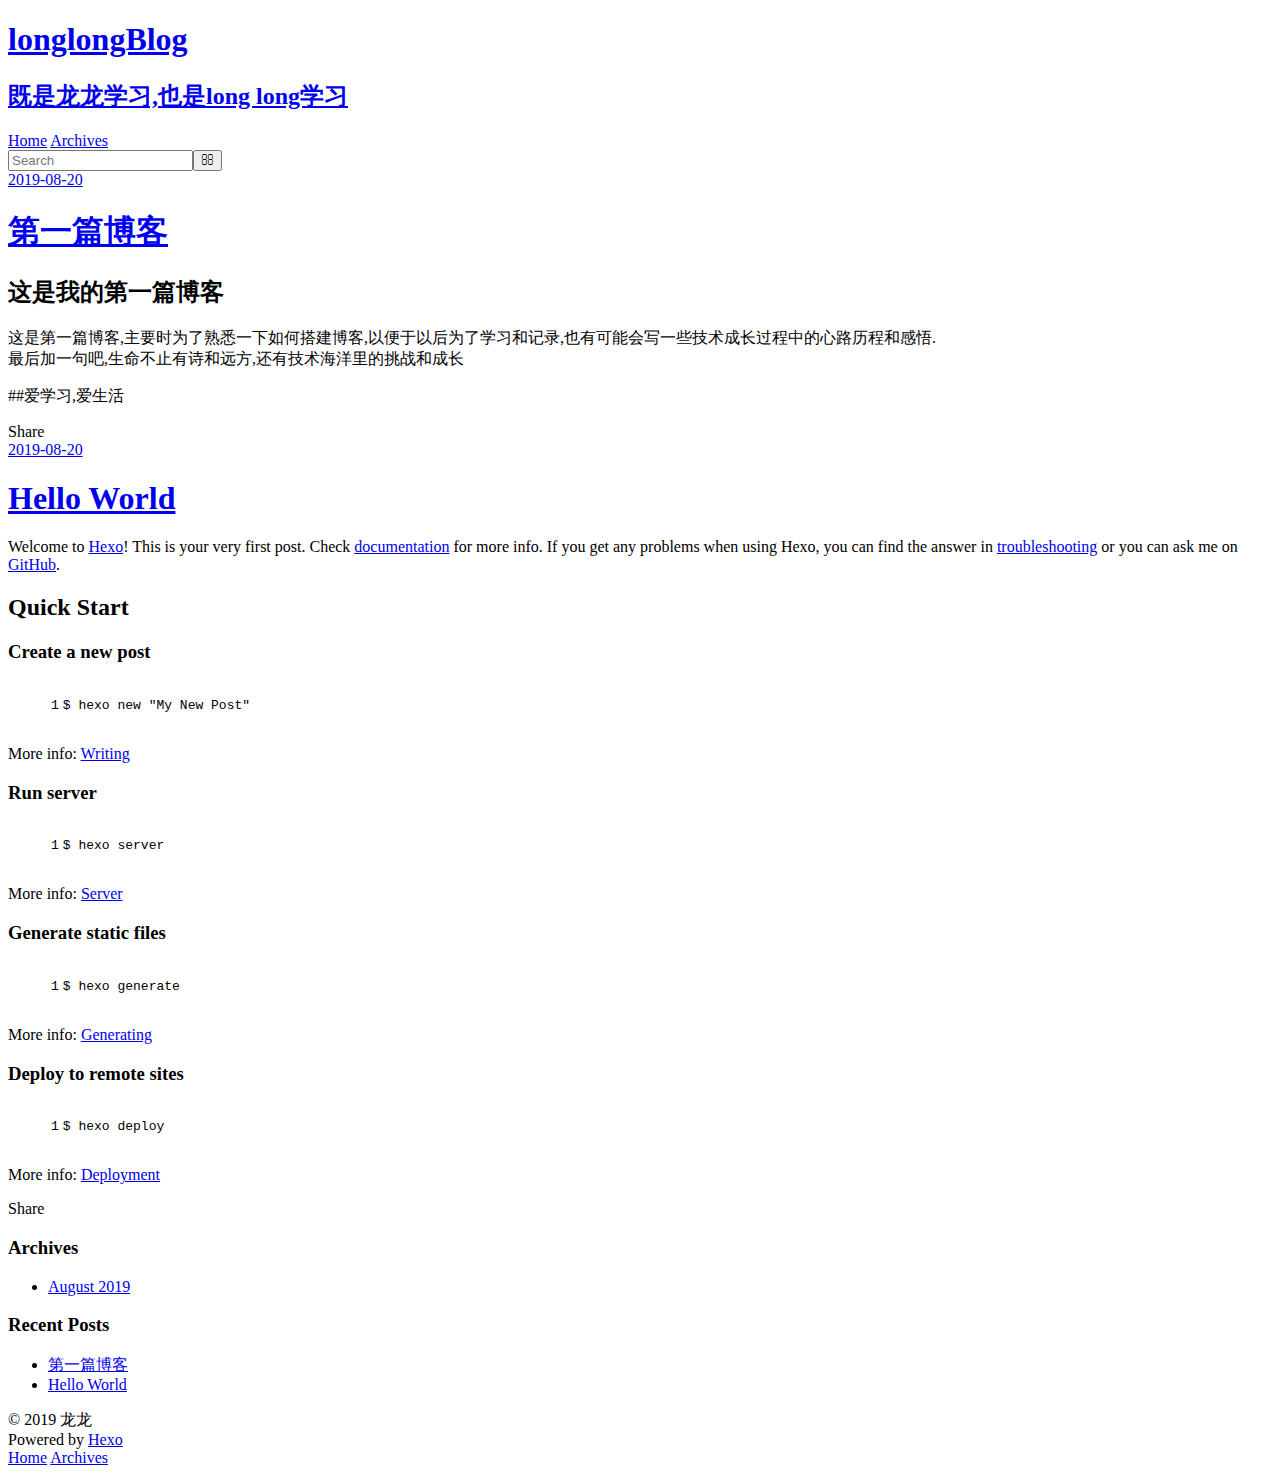
==== index.html @ 83f91f5d "Site updated: 2019-08-20 15:10:30" ====
<!DOCTYPE html>
<html>
<head><meta name="generator" content="Hexo 3.9.0">
  <meta charset="utf-8">
  

  
  <title>longlongBlog</title>
  <meta name="viewport" content="width=device-width, initial-scale=1, maximum-scale=1">
  <meta name="description" content="书山有路勤为径,学海无涯苦作舟">
<meta name="keywords" content="技术博客,Java,spring,web,算法">
<meta property="og:type" content="website">
<meta property="og:title" content="longlongBlog">
<meta property="og:url" content="https://longlong.github.io/index.html">
<meta property="og:site_name" content="longlongBlog">
<meta property="og:description" content="书山有路勤为径,学海无涯苦作舟">
<meta property="og:locale" content="default">
<meta name="twitter:card" content="summary">
<meta name="twitter:title" content="longlongBlog">
<meta name="twitter:description" content="书山有路勤为径,学海无涯苦作舟">
  
    <link rel="alternate" href="/atom.xml" title="longlongBlog" type="application/atom+xml">
  
  
    <link rel="icon" href="/favicon.png">
  
  
    <link href="//fonts.googleapis.com/css?family=Source+Code+Pro" rel="stylesheet" type="text/css">
  
  <link rel="stylesheet" href="/css/style.css">
</head>
</html>
<body>
  <div id="container">
    <div id="wrap">
      <header id="header">
  <div id="banner"></div>
  <div id="header-outer" class="outer">
    <div id="header-title" class="inner">
      <h1 id="logo-wrap">
        <a href="/" id="logo">longlongBlog</a>
      </h1>
      
        <h2 id="subtitle-wrap">
          <a href="/" id="subtitle">既是龙龙学习,也是long long学习</a>
        </h2>
      
    </div>
    <div id="header-inner" class="inner">
      <nav id="main-nav">
        <a id="main-nav-toggle" class="nav-icon"></a>
        
          <a class="main-nav-link" href="/">Home</a>
        
          <a class="main-nav-link" href="/archives">Archives</a>
        
      </nav>
      <nav id="sub-nav">
        
          <a id="nav-rss-link" class="nav-icon" href="/atom.xml" title="RSS Feed"></a>
        
        <a id="nav-search-btn" class="nav-icon" title="Search"></a>
      </nav>
      <div id="search-form-wrap">
        <form action="//google.com/search" method="get" accept-charset="UTF-8" class="search-form"><input type="search" name="q" class="search-form-input" placeholder="Search"><button type="submit" class="search-form-submit">&#xF002;</button><input type="hidden" name="sitesearch" value="https://longlong.github.io"></form>
      </div>
    </div>
  </div>
</header>
      <div class="outer">
        <section id="main">
  
    <article id="post-第一篇博客" class="article article-type-post" itemscope itemprop="blogPost">
  <div class="article-meta">
    <a href="/2019/08/20/第一篇博客/" class="article-date">
  <time datetime="2019-08-20T06:02:31.000Z" itemprop="datePublished">2019-08-20</time>
</a>
    
  </div>
  <div class="article-inner">
    
    
      <header class="article-header">
        
  
    <h1 itemprop="name">
      <a class="article-title" href="/2019/08/20/第一篇博客/">第一篇博客</a>
    </h1>
  

      </header>
    
    <div class="article-entry" itemprop="articleBody">
      
        <h2 id="这是我的第一篇博客"><a href="#这是我的第一篇博客" class="headerlink" title="这是我的第一篇博客"></a>这是我的第一篇博客</h2><p>这是第一篇博客,主要时为了熟悉一下如何搭建博客,以便于以后为了学习和记录,也有可能会写一些技术成长过程中的心路历程和感悟.<br>最后加一句吧,生命不止有诗和远方,还有技术海洋里的挑战和成长</p>
<p>##爱学习,爱生活</p>

      
    </div>
    <footer class="article-footer">
      <a data-url="https://longlong.github.io/2019/08/20/第一篇博客/" data-id="cjzjhnzkx0001x0t7f830kv36" class="article-share-link">Share</a>
      
      
    </footer>
  </div>
  
</article>


  
    <article id="post-hello-world" class="article article-type-post" itemscope itemprop="blogPost">
  <div class="article-meta">
    <a href="/2019/08/20/hello-world/" class="article-date">
  <time datetime="2019-08-20T05:34:58.680Z" itemprop="datePublished">2019-08-20</time>
</a>
    
  </div>
  <div class="article-inner">
    
    
      <header class="article-header">
        
  
    <h1 itemprop="name">
      <a class="article-title" href="/2019/08/20/hello-world/">Hello World</a>
    </h1>
  

      </header>
    
    <div class="article-entry" itemprop="articleBody">
      
        <p>Welcome to <a href="https://hexo.io/" target="_blank" rel="noopener">Hexo</a>! This is your very first post. Check <a href="https://hexo.io/docs/" target="_blank" rel="noopener">documentation</a> for more info. If you get any problems when using Hexo, you can find the answer in <a href="https://hexo.io/docs/troubleshooting.html" target="_blank" rel="noopener">troubleshooting</a> or you can ask me on <a href="https://github.com/hexojs/hexo/issues" target="_blank" rel="noopener">GitHub</a>.</p>
<h2 id="Quick-Start"><a href="#Quick-Start" class="headerlink" title="Quick Start"></a>Quick Start</h2><h3 id="Create-a-new-post"><a href="#Create-a-new-post" class="headerlink" title="Create a new post"></a>Create a new post</h3><figure class="highlight bash"><table><tr><td class="gutter"><pre><span class="line">1</span><br></pre></td><td class="code"><pre><span class="line">$ hexo new <span class="string">"My New Post"</span></span><br></pre></td></tr></table></figure>

<p>More info: <a href="https://hexo.io/docs/writing.html" target="_blank" rel="noopener">Writing</a></p>
<h3 id="Run-server"><a href="#Run-server" class="headerlink" title="Run server"></a>Run server</h3><figure class="highlight bash"><table><tr><td class="gutter"><pre><span class="line">1</span><br></pre></td><td class="code"><pre><span class="line">$ hexo server</span><br></pre></td></tr></table></figure>

<p>More info: <a href="https://hexo.io/docs/server.html" target="_blank" rel="noopener">Server</a></p>
<h3 id="Generate-static-files"><a href="#Generate-static-files" class="headerlink" title="Generate static files"></a>Generate static files</h3><figure class="highlight bash"><table><tr><td class="gutter"><pre><span class="line">1</span><br></pre></td><td class="code"><pre><span class="line">$ hexo generate</span><br></pre></td></tr></table></figure>

<p>More info: <a href="https://hexo.io/docs/generating.html" target="_blank" rel="noopener">Generating</a></p>
<h3 id="Deploy-to-remote-sites"><a href="#Deploy-to-remote-sites" class="headerlink" title="Deploy to remote sites"></a>Deploy to remote sites</h3><figure class="highlight bash"><table><tr><td class="gutter"><pre><span class="line">1</span><br></pre></td><td class="code"><pre><span class="line">$ hexo deploy</span><br></pre></td></tr></table></figure>

<p>More info: <a href="https://hexo.io/docs/deployment.html" target="_blank" rel="noopener">Deployment</a></p>

      
    </div>
    <footer class="article-footer">
      <a data-url="https://longlong.github.io/2019/08/20/hello-world/" data-id="cjzjhnzkp0000x0t7nm37mevu" class="article-share-link">Share</a>
      
      
    </footer>
  </div>
  
</article>


  


</section>
        
          <aside id="sidebar">
  
    

  
    

  
    
  
    
  <div class="widget-wrap">
    <h3 class="widget-title">Archives</h3>
    <div class="widget">
      <ul class="archive-list"><li class="archive-list-item"><a class="archive-list-link" href="/archives/2019/08/">August 2019</a></li></ul>
    </div>
  </div>


  
    
  <div class="widget-wrap">
    <h3 class="widget-title">Recent Posts</h3>
    <div class="widget">
      <ul>
        
          <li>
            <a href="/2019/08/20/第一篇博客/">第一篇博客</a>
          </li>
        
          <li>
            <a href="/2019/08/20/hello-world/">Hello World</a>
          </li>
        
      </ul>
    </div>
  </div>

  
</aside>
        
      </div>
      <footer id="footer">
  
  <div class="outer">
    <div id="footer-info" class="inner">
      &copy; 2019 龙龙<br>
      Powered by <a href="http://hexo.io/" target="_blank">Hexo</a>
    </div>
  </div>
</footer>
    </div>
    <nav id="mobile-nav">
  
    <a href="/" class="mobile-nav-link">Home</a>
  
    <a href="/archives" class="mobile-nav-link">Archives</a>
  
</nav>
    

<script src="//ajax.googleapis.com/ajax/libs/jquery/2.0.3/jquery.min.js"></script>


  <link rel="stylesheet" href="/fancybox/jquery.fancybox.css">
  <script src="/fancybox/jquery.fancybox.pack.js"></script>


<script src="/js/script.js"></script>



  </div>
</body>
</html>
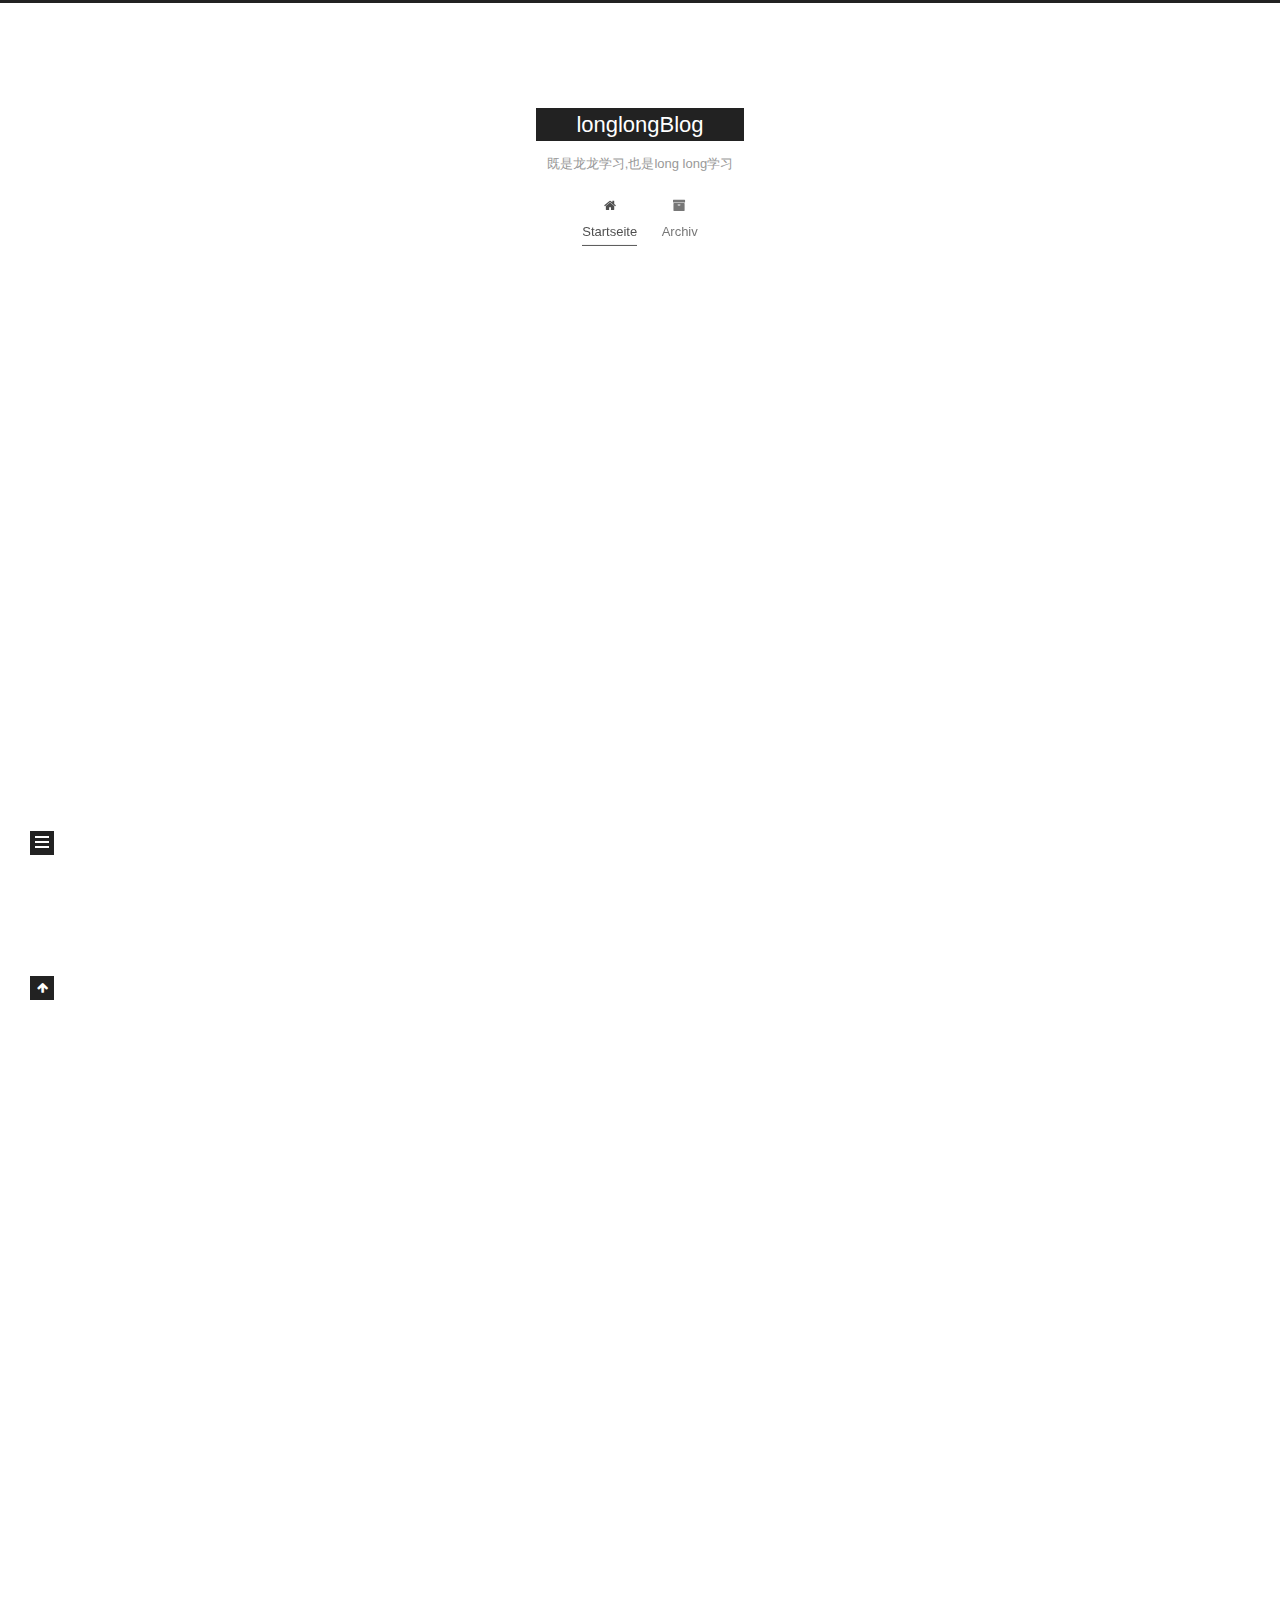
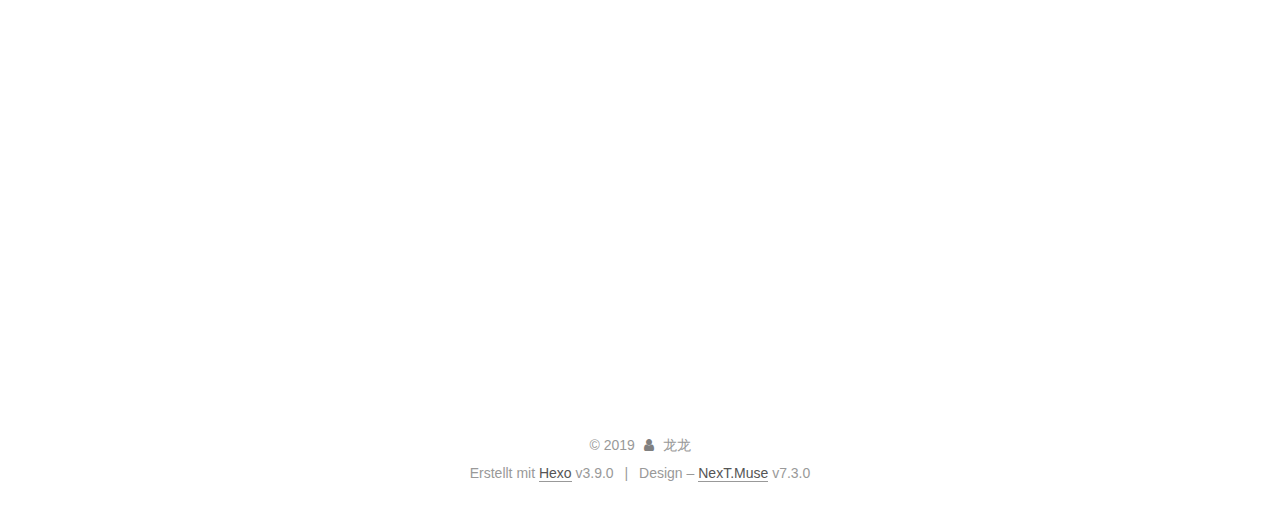
==== commit ac709099: "Site updated: 2019-08-20 17:15:02" ====
--- a/index.html
+++ b/index.html
@@ -1,12 +1,59 @@
 <!DOCTYPE html>
-<html>
-<head><meta name="generator" content="Hexo 3.9.0">
-  <meta charset="utf-8">
-  
-
-  
-  <title>longlongBlog</title>
-  <meta name="viewport" content="width=device-width, initial-scale=1, maximum-scale=1">
+
+
+
+
+
+<html class="theme-next muse use-motion" lang="">
+<head>
+  <meta charset="UTF-8">
+<meta name="viewport" content="width=device-width, initial-scale=1, maximum-scale=2">
+<meta name="theme-color" content="#222">
+<meta http-equiv="X-UA-Compatible" content="IE=edge">
+  <link rel="apple-touch-icon" sizes="180x180" href="/images/apple-touch-icon-next.png?v=7.3.0">
+  <link rel="icon" type="image/png" sizes="32x32" href="/images/favicon-32x32-next.png?v=7.3.0">
+  <link rel="icon" type="image/png" sizes="16x16" href="/images/favicon-16x16-next.png?v=7.3.0">
+  <link rel="mask-icon" href="/images/logo.svg?v=7.3.0" color="#222">
+
+<link rel="stylesheet" href="/css/main.css?v=7.3.0">
+
+
+<link rel="stylesheet" href="/lib/font-awesome/css/font-awesome.min.css?v=4.7.0">
+
+
+<script id="hexo-configurations">
+  var NexT = window.NexT || {};
+  var CONFIG = {
+    root: '/',
+    scheme: 'Muse',
+    version: '7.3.0',
+    exturl: false,
+    sidebar: {"position":"left","display":"post","offset":12,"onmobile":false},
+    copycode: {"enable":false,"show_result":false,"style":null},
+    back2top: {"enable":true,"sidebar":false,"scrollpercent":false},
+    bookmark: {"enable":false,"color":"#222","save":"auto"},
+    fancybox: false,
+    mediumzoom: false,
+    lazyload: false,
+    pangu: false,
+    algolia: {
+      appID: '',
+      apiKey: '',
+      indexName: '',
+      hits: {"per_page":10},
+      labels: {"input_placeholder":"Search for Posts","hits_empty":"We didn't find any results for the search: ${query}","hits_stats":"${hits} results found in ${time} ms"}
+    },
+    localsearch: {"enable":false,"trigger":"auto","top_n_per_article":1,"unescape":false,"preload":false},
+    path: '',
+    motion: {"enable":true,"async":false,"transition":{"post_block":"fadeIn","post_header":"slideDownIn","post_body":"slideDownIn","coll_header":"slideLeftIn","sidebar":"slideUpIn"}},
+    translation: {
+      copy_button: 'Kopieren',
+      copy_success: 'Kopiert',
+      copy_failure: 'Kopieren fehlgeschlagen'
+    }
+  };
+</script>
+
   <meta name="description" content="书山有路勤为径,学海无涯苦作舟">
 <meta name="keywords" content="技术博客,Java,spring,web,算法">
 <meta property="og:type" content="website">
@@ -18,119 +65,256 @@
 <meta name="twitter:card" content="summary">
 <meta name="twitter:title" content="longlongBlog">
 <meta name="twitter:description" content="书山有路勤为径,学海无涯苦作舟">
-  
-    <link rel="alternate" href="/atom.xml" title="longlongBlog" type="application/atom+xml">
-  
-  
-    <link rel="icon" href="/favicon.png">
-  
-  
-    <link href="//fonts.googleapis.com/css?family=Source+Code+Pro" rel="stylesheet" type="text/css">
-  
-  <link rel="stylesheet" href="/css/style.css">
+  <link rel="canonical" href="https://longlong.github.io/">
+
+
+<script id="page-configurations">
+  // https://hexo.io/docs/variables.html
+  CONFIG.page = {
+    sidebar: "",
+    isHome: true,
+    isPost: false,
+    isPage: false,
+    isArchive: false
+  };
+</script>
+
+  <title>longlongBlog</title>
+  <meta name="generator" content="Hexo 3.9.0">
+  
+
+
+
+
+
+
+
+
+  <noscript>
+  <style>
+  .use-motion .motion-element,
+  .use-motion .brand,
+  .use-motion .menu-item,
+  .sidebar-inner,
+  .use-motion .post-block,
+  .use-motion .pagination,
+  .use-motion .comments,
+  .use-motion .post-header,
+  .use-motion .post-body,
+  .use-motion .collection-title { opacity: initial; }
+
+  .use-motion .logo,
+  .use-motion .site-title,
+  .use-motion .site-subtitle {
+    opacity: initial;
+    top: initial;
+  }
+
+  .use-motion .logo-line-before i { left: initial; }
+  .use-motion .logo-line-after i { right: initial; }
+  </style>
+</noscript>
+
 </head>
-</html>
-<body>
-  <div id="container">
-    <div id="wrap">
-      <header id="header">
-  <div id="banner"></div>
-  <div id="header-outer" class="outer">
-    <div id="header-title" class="inner">
-      <h1 id="logo-wrap">
-        <a href="/" id="logo">longlongBlog</a>
-      </h1>
-      
-        <h2 id="subtitle-wrap">
-          <a href="/" id="subtitle">既是龙龙学习,也是long long学习</a>
-        </h2>
-      
+
+<body itemscope itemtype="http://schema.org/WebPage" lang="default">
+  <div class="container">
+    <div class="headband"></div>
+
+    <header id="header" class="header" itemscope itemtype="http://schema.org/WPHeader">
+      <div class="header-inner"><div class="site-brand-wrapper">
+  <div class="site-meta">
+
+    <div class="custom-logo-site-title">
+      <a href="/" class="brand" rel="start">
+        <span class="logo-line-before"><i></i></span>
+        <span class="site-title">longlongBlog</span>
+        <span class="logo-line-after"><i></i></span>
+      </a>
     </div>
-    <div id="header-inner" class="inner">
-      <nav id="main-nav">
-        <a id="main-nav-toggle" class="nav-icon"></a>
-        
-          <a class="main-nav-link" href="/">Home</a>
-        
-          <a class="main-nav-link" href="/archives">Archives</a>
-        
-      </nav>
-      <nav id="sub-nav">
-        
-          <a id="nav-rss-link" class="nav-icon" href="/atom.xml" title="RSS Feed"></a>
-        
-        <a id="nav-search-btn" class="nav-icon" title="Search"></a>
-      </nav>
-      <div id="search-form-wrap">
-        <form action="//google.com/search" method="get" accept-charset="UTF-8" class="search-form"><input type="search" name="q" class="search-form-input" placeholder="Search"><button type="submit" class="search-form-submit">&#xF002;</button><input type="hidden" name="sitesearch" value="https://longlong.github.io"></form>
-      </div>
+        <p class="site-subtitle">既是龙龙学习,也是long long学习</p>
+      
+  </div>
+
+  <div class="site-nav-toggle">
+    <button aria-label="Navigationsleiste an/ausschalten">
+      <span class="btn-bar"></span>
+      <span class="btn-bar"></span>
+      <span class="btn-bar"></span>
+    </button>
+  </div>
+</div>
+
+
+<nav class="site-nav">
+  
+  <ul id="menu" class="menu">
+      
+      
+      
+        
+        <li class="menu-item menu-item-home">
+      
+    
+
+    <a href="/" rel="section"><i class="menu-item-icon fa fa-fw fa-home"></i> <br>Startseite</a>
+
+  </li>
+      
+      
+      
+        
+        <li class="menu-item menu-item-archives">
+      
+    
+
+    <a href="/archives/" rel="section"><i class="menu-item-icon fa fa-fw fa-archive"></i> <br>Archiv</a>
+
+  </li>
+  </ul>
+
+    
+
+</nav>
+</div>
+    </header>
+
+    
+
+
+    <main id="main" class="main">
+      <div class="main-inner">
+        <div class="content-wrap">
+          <div id="content" class="content page-home">
+            
+  <section id="posts" class="posts-expand">
+      
+
+  <article class="post" itemscope itemtype="http://schema.org/Article">
+  
+  
+  
+  <div class="post-block">
+    <link itemprop="mainEntityOfPage" href="https://longlong.github.io/2019/08/20/第一篇博客/">
+
+    <span hidden itemprop="author" itemscope itemtype="http://schema.org/Person">
+      <meta itemprop="name" content="龙龙">
+      <meta itemprop="description" content="书山有路勤为径,学海无涯苦作舟">
+      <meta itemprop="image" content="/images/avatar.gif">
+    </span>
+
+    <span hidden itemprop="publisher" itemscope itemtype="http://schema.org/Organization">
+      <meta itemprop="name" content="longlongBlog">
+    </span>
+      <header class="post-header">
+        <h1 class="post-title" itemprop="name headline">
+            
+            <a href="/2019/08/20/第一篇博客/" class="post-title-link" itemprop="url">第一篇博客</a>
+          
+        </h1>
+
+        <div class="post-meta">
+            <span class="post-meta-item">
+              <span class="post-meta-item-icon">
+                <i class="fa fa-calendar-o"></i>
+              </span>
+              <span class="post-meta-item-text">Veröffentlicht am</span>
+
+              
+                
+              
+
+              <time title="Erstellt: 2019-08-20 14:02:31 / Geändert am: 17:13:15" itemprop="dateCreated datePublished" datetime="2019-08-20T14:02:31+08:00">2019-08-20</time>
+            </span>
+          
+            
+
+            
+          
+
+          
+
+        </div>
+      </header>
+
+    
+    
+    
+    <div class="post-body" itemprop="articleBody">
+
+      
+          <h2 id="这是我的第一篇博客"><a href="#这是我的第一篇博客" class="headerlink" title="这是我的第一篇博客"></a>这是我的第一篇博客</h2><p>这是第一篇博客,主要时为了熟悉一下如何搭建博客,以便于以后为了学习和记录,也有可能会写一些技术成长过程中的心路历程和感悟.<br>最后加一句吧,生命不止有诗和远方,还有技术海洋里的挑战和成长</p>
+<h2 id="爱生活-爱学习-爱技术"><a href="#爱生活-爱学习-爱技术" class="headerlink" title="爱生活,爱学习,爱技术"></a>爱生活,爱学习,爱技术</h2>
+        
+      
     </div>
-  </div>
-</header>
-      <div class="outer">
-        <section id="main">
-  
-    <article id="post-第一篇博客" class="article article-type-post" itemscope itemprop="blogPost">
-  <div class="article-meta">
-    <a href="/2019/08/20/第一篇博客/" class="article-date">
-  <time datetime="2019-08-20T06:02:31.000Z" itemprop="datePublished">2019-08-20</time>
-</a>
-    
-  </div>
-  <div class="article-inner">
-    
-    
-      <header class="article-header">
-        
-  
-    <h1 itemprop="name">
-      <a class="article-title" href="/2019/08/20/第一篇博客/">第一篇博客</a>
-    </h1>
-  
-
+
+    
+    
+    
+      <footer class="post-footer">
+          <div class="post-eof"></div>
+        
+      </footer>
+  </div>
+  
+  
+  
+  </article>
+
+    
+      
+
+  <article class="post" itemscope itemtype="http://schema.org/Article">
+  
+  
+  
+  <div class="post-block">
+    <link itemprop="mainEntityOfPage" href="https://longlong.github.io/2019/08/20/hello-world/">
+
+    <span hidden itemprop="author" itemscope itemtype="http://schema.org/Person">
+      <meta itemprop="name" content="龙龙">
+      <meta itemprop="description" content="书山有路勤为径,学海无涯苦作舟">
+      <meta itemprop="image" content="/images/avatar.gif">
+    </span>
+
+    <span hidden itemprop="publisher" itemscope itemtype="http://schema.org/Organization">
+      <meta itemprop="name" content="longlongBlog">
+    </span>
+      <header class="post-header">
+        <h1 class="post-title" itemprop="name headline">
+            
+            <a href="/2019/08/20/hello-world/" class="post-title-link" itemprop="url">Hello World</a>
+          
+        </h1>
+
+        <div class="post-meta">
+            <span class="post-meta-item">
+              <span class="post-meta-item-icon">
+                <i class="fa fa-calendar-o"></i>
+              </span>
+              <span class="post-meta-item-text">Veröffentlicht am</span>
+
+              
+                
+              
+
+              <time title="Erstellt: 2019-08-20 13:34:58" itemprop="dateCreated datePublished" datetime="2019-08-20T13:34:58+08:00">2019-08-20</time>
+            </span>
+          
+
+          
+
+        </div>
       </header>
-    
-    <div class="article-entry" itemprop="articleBody">
-      
-        <h2 id="这是我的第一篇博客"><a href="#这是我的第一篇博客" class="headerlink" title="这是我的第一篇博客"></a>这是我的第一篇博客</h2><p>这是第一篇博客,主要时为了熟悉一下如何搭建博客,以便于以后为了学习和记录,也有可能会写一些技术成长过程中的心路历程和感悟.<br>最后加一句吧,生命不止有诗和远方,还有技术海洋里的挑战和成长</p>
-<p>##爱学习,爱生活</p>
-
-      
-    </div>
-    <footer class="article-footer">
-      <a data-url="https://longlong.github.io/2019/08/20/第一篇博客/" data-id="cjzjhnzkx0001x0t7f830kv36" class="article-share-link">Share</a>
-      
-      
-    </footer>
-  </div>
-  
-</article>
-
-
-  
-    <article id="post-hello-world" class="article article-type-post" itemscope itemprop="blogPost">
-  <div class="article-meta">
-    <a href="/2019/08/20/hello-world/" class="article-date">
-  <time datetime="2019-08-20T05:34:58.680Z" itemprop="datePublished">2019-08-20</time>
-</a>
-    
-  </div>
-  <div class="article-inner">
-    
-    
-      <header class="article-header">
-        
-  
-    <h1 itemprop="name">
-      <a class="article-title" href="/2019/08/20/hello-world/">Hello World</a>
-    </h1>
-  
-
-      </header>
-    
-    <div class="article-entry" itemprop="articleBody">
-      
-        <p>Welcome to <a href="https://hexo.io/" target="_blank" rel="noopener">Hexo</a>! This is your very first post. Check <a href="https://hexo.io/docs/" target="_blank" rel="noopener">documentation</a> for more info. If you get any problems when using Hexo, you can find the answer in <a href="https://hexo.io/docs/troubleshooting.html" target="_blank" rel="noopener">troubleshooting</a> or you can ask me on <a href="https://github.com/hexojs/hexo/issues" target="_blank" rel="noopener">GitHub</a>.</p>
+
+    
+    
+    
+    <div class="post-body" itemprop="articleBody">
+
+      
+          <p>Welcome to <a href="https://hexo.io/" target="_blank" rel="noopener">Hexo</a>! This is your very first post. Check <a href="https://hexo.io/docs/" target="_blank" rel="noopener">documentation</a> for more info. If you get any problems when using Hexo, you can find the answer in <a href="https://hexo.io/docs/troubleshooting.html" target="_blank" rel="noopener">troubleshooting</a> or you can ask me on <a href="https://github.com/hexojs/hexo/issues" target="_blank" rel="noopener">GitHub</a>.</p>
 <h2 id="Quick-Start"><a href="#Quick-Start" class="headerlink" title="Quick Start"></a>Quick Start</h2><h3 id="Create-a-new-post"><a href="#Create-a-new-post" class="headerlink" title="Create a new post"></a>Create a new post</h3><figure class="highlight bash"><table><tr><td class="gutter"><pre><span class="line">1</span><br></pre></td><td class="code"><pre><span class="line">$ hexo new <span class="string">"My New Post"</span></span><br></pre></td></tr></table></figure>
 
 <p>More info: <a href="https://hexo.io/docs/writing.html" target="_blank" rel="noopener">Writing</a></p>
@@ -144,95 +328,156 @@
 
 <p>More info: <a href="https://hexo.io/docs/deployment.html" target="_blank" rel="noopener">Deployment</a></p>
 
+        
       
     </div>
-    <footer class="article-footer">
-      <a data-url="https://longlong.github.io/2019/08/20/hello-world/" data-id="cjzjhnzkp0000x0t7nm37mevu" class="article-share-link">Share</a>
-      
-      
+
+    
+    
+    
+      <footer class="post-footer">
+          <div class="post-eof"></div>
+        
+      </footer>
+  </div>
+  
+  
+  
+  </article>
+
+    
+  </section>
+
+  
+
+
+          </div>
+          
+
+        </div>
+          
+  
+  <div class="sidebar-toggle">
+    <div class="sidebar-toggle-line-wrap">
+      <span class="sidebar-toggle-line sidebar-toggle-line-first"></span>
+      <span class="sidebar-toggle-line sidebar-toggle-line-middle"></span>
+      <span class="sidebar-toggle-line sidebar-toggle-line-last"></span>
+    </div>
+  </div>
+
+  <aside id="sidebar" class="sidebar">
+    <div class="sidebar-inner">
+
+      <div class="site-overview-wrap sidebar-panel sidebar-panel-active">
+        <div class="site-overview">
+
+          <div class="site-author motion-element" itemprop="author" itemscope itemtype="http://schema.org/Person">
+  <p class="site-author-name" itemprop="name">龙龙</p>
+  <div class="site-description motion-element" itemprop="description">书山有路勤为径,学海无涯苦作舟</div>
+</div>
+  <nav class="site-state motion-element">
+      <div class="site-state-item site-state-posts">
+        
+          <a href="/archives/">
+        
+          <span class="site-state-item-count">2</span>
+          <span class="site-state-item-name">Artikel</span>
+        </a>
+      </div>
+    
+  </nav>
+
+
+
+
+        </div>
+      </div>
+
+    </div>
+  </aside>
+  <div id="sidebar-dimmer"></div>
+
+
+      </div>
+    </main>
+
+    <footer id="footer" class="footer">
+      <div class="footer-inner">
+        <div class="copyright">&copy; <span itemprop="copyrightYear">2019</span>
+  <span class="with-love" id="animate">
+    <i class="fa fa-user"></i>
+  </span>
+  <span class="author" itemprop="copyrightHolder">龙龙</span>
+</div>
+  <div class="powered-by">Erstellt mit  <a href="https://hexo.io" class="theme-link" rel="noopener" target="_blank">Hexo</a> v3.9.0</div>
+  <span class="post-meta-divider">|</span>
+  <div class="theme-info">Design – <a href="https://theme-next.org" class="theme-link" rel="noopener" target="_blank">NexT.Muse</a> v7.3.0</div>
+
+        
+
+
+
+
+
+
+
+
+        
+      </div>
     </footer>
-  </div>
-  
-</article>
-
-
-  
-
-
-</section>
-        
-          <aside id="sidebar">
-  
-    
-
-  
-    
-
-  
-    
-  
-    
-  <div class="widget-wrap">
-    <h3 class="widget-title">Archives</h3>
-    <div class="widget">
-      <ul class="archive-list"><li class="archive-list-item"><a class="archive-list-link" href="/archives/2019/08/">August 2019</a></li></ul>
-    </div>
-  </div>
-
-
-  
-    
-  <div class="widget-wrap">
-    <h3 class="widget-title">Recent Posts</h3>
-    <div class="widget">
-      <ul>
-        
-          <li>
-            <a href="/2019/08/20/第一篇博客/">第一篇博客</a>
-          </li>
-        
-          <li>
-            <a href="/2019/08/20/hello-world/">Hello World</a>
-          </li>
-        
-      </ul>
-    </div>
-  </div>
-
-  
-</aside>
-        
+      <div class="back-to-top">
+        <i class="fa fa-arrow-up"></i>
+        <span>0%</span>
       </div>
-      <footer id="footer">
-  
-  <div class="outer">
-    <div id="footer-info" class="inner">
-      &copy; 2019 龙龙<br>
-      Powered by <a href="http://hexo.io/" target="_blank">Hexo</a>
-    </div>
-  </div>
-</footer>
-    </div>
-    <nav id="mobile-nav">
-  
-    <a href="/" class="mobile-nav-link">Home</a>
-  
-    <a href="/archives" class="mobile-nav-link">Archives</a>
-  
-</nav>
-    
-
-<script src="//ajax.googleapis.com/ajax/libs/jquery/2.0.3/jquery.min.js"></script>
-
-
-  <link rel="stylesheet" href="/fancybox/jquery.fancybox.css">
-  <script src="/fancybox/jquery.fancybox.pack.js"></script>
-
-
-<script src="/js/script.js"></script>
-
-
-
-  </div>
+
+    
+
+  </div>
+
+  
+  <script src="/lib/jquery/index.js?v=3.4.1"></script>
+  <script src="/lib/velocity/velocity.min.js?v=1.2.1"></script>
+  <script src="/lib/velocity/velocity.ui.min.js?v=1.2.1"></script>
+<script src="/js/utils.js?v=7.3.0"></script><script src="/js/motion.js?v=7.3.0"></script>
+<script src="/js/schemes/muse.js?v=7.3.0"></script>
+<script src="/js/next-boot.js?v=7.3.0"></script>
+
+
+
+  
+
+
+
+
+
+
+
+
+
+
+
+
+
+
+
+
+
+
+
+
+
+
+
+
+
+
+  
+
+  
+
+  
+
+
+  
 </body>
-</html>+</html>
--- a/css/main.css
+++ b/css/main.css
@@ -0,0 +1,2328 @@
+html {
+  line-height: 1.15; /* 1 */
+  -webkit-text-size-adjust: 100%; /* 2 */
+}
+body {
+  margin: 0;
+}
+main {
+  display: block;
+}
+h1 {
+  font-size: 2em;
+  margin: 0.67em 0;
+}
+hr {
+  box-sizing: content-box; /* 1 */
+  height: 0; /* 1 */
+  overflow: visible; /* 2 */
+}
+pre {
+  font-family: monospace, monospace; /* 1 */
+  font-size: 1em; /* 2 */
+}
+a {
+  background-color: transparent;
+}
+abbr[title] {
+  border-bottom: none; /* 1 */
+  text-decoration: underline; /* 2 */
+  text-decoration: underline dotted; /* 2 */
+}
+b,
+strong {
+  font-weight: bolder;
+}
+code,
+kbd,
+samp {
+  font-family: monospace, monospace; /* 1 */
+  font-size: 1em; /* 2 */
+}
+small {
+  font-size: 80%;
+}
+sub,
+sup {
+  font-size: 75%;
+  line-height: 0;
+  position: relative;
+  vertical-align: baseline;
+}
+sub {
+  bottom: -0.25em;
+}
+sup {
+  top: -0.5em;
+}
+img {
+  border-style: none;
+}
+button,
+input,
+optgroup,
+select,
+textarea {
+  font-family: inherit; /* 1 */
+  font-size: 100%; /* 1 */
+  line-height: 1.15; /* 1 */
+  margin: 0; /* 2 */
+}
+button,
+input {
+/* 1 */
+  overflow: visible;
+}
+button,
+select {
+/* 1 */
+  text-transform: none;
+}
+button,
+[type='button'],
+[type='reset'],
+[type='submit'] {
+  -webkit-appearance: button;
+}
+button::-moz-focus-inner,
+[type='button']::-moz-focus-inner,
+[type='reset']::-moz-focus-inner,
+[type='submit']::-moz-focus-inner {
+  border-style: none;
+  padding: 0;
+}
+button:-moz-focusring,
+[type='button']:-moz-focusring,
+[type='reset']:-moz-focusring,
+[type='submit']:-moz-focusring {
+  outline: 1px dotted ButtonText;
+}
+fieldset {
+  padding: 0.35em 0.75em 0.625em;
+}
+legend {
+  box-sizing: border-box; /* 1 */
+  color: inherit; /* 2 */
+  display: table; /* 1 */
+  max-width: 100%; /* 1 */
+  padding: 0; /* 3 */
+  white-space: normal; /* 1 */
+}
+progress {
+  vertical-align: baseline;
+}
+textarea {
+  overflow: auto;
+}
+[type='checkbox'],
+[type='radio'] {
+  box-sizing: border-box; /* 1 */
+  padding: 0; /* 2 */
+}
+[type='number']::-webkit-inner-spin-button,
+[type='number']::-webkit-outer-spin-button {
+  height: auto;
+}
+[type='search'] {
+  outline-offset: -2px; /* 2 */
+  -webkit-appearance: textfield; /* 1 */
+}
+[type='search']::-webkit-search-decoration {
+  -webkit-appearance: none;
+}
+::-webkit-file-upload-button {
+  font: inherit; /* 2 */
+  -webkit-appearance: button; /* 1 */
+}
+details {
+  display: block;
+}
+summary {
+  display: list-item;
+}
+template {
+  display: none;
+}
+[hidden] {
+  display: none;
+}
+::selection {
+  background: #262a30;
+  color: #fff;
+}
+body {
+  background: #fff;
+  color: #555;
+  font-family: 'Lato', "PingFang SC", "Microsoft YaHei", sans-serif;
+  font-size: 1em;
+  line-height: 2;
+  position: relative;
+}
+@media (max-width: 991px) {
+  body {
+    padding-right: 0 !important;
+  }
+}
+h1,
+h2,
+h3,
+h4,
+h5,
+h6 {
+  font-family: 'Lato', "PingFang SC", "Microsoft YaHei", sans-serif;
+  font-weight: bold;
+  line-height: 1.5;
+  margin: 20px 0 15px;
+  padding: 0;
+}
+h1 {
+  font-size: 1.75em;
+}
+h2 {
+  font-size: 1.625em;
+}
+h3 {
+  font-size: 1.5em;
+}
+h4 {
+  font-size: 1.375em;
+}
+h5 {
+  font-size: 1.25em;
+}
+h6 {
+  font-size: 1.125em;
+}
+p {
+  margin: 0 0 20px 0;
+}
+a,
+span.exturl {
+  overflow-wrap: break-word;
+  word-wrap: break-word;
+  background-color: transparent;
+  border-bottom: 1px solid #999;
+  color: #555;
+  outline: none;
+  text-decoration: none;
+  cursor: pointer;
+}
+a:hover,
+span.exturl:hover {
+  border-bottom-color: #222;
+  color: #222;
+}
+video {
+  display: block;
+  margin-left: auto;
+  margin-right: auto;
+  max-width: 100%;
+}
+img {
+  display: block;
+  height: auto;
+  margin: auto;
+  max-width: 100%;
+}
+hr {
+  background-color: #ddd;
+  background-image: repeating-linear-gradient(-45deg, #fff, #fff 4px, transparent 4px, transparent 8px);
+  border: none;
+  height: 3px;
+  margin: 40px 0;
+}
+blockquote {
+  border-left: 4px solid #ddd;
+  color: #666;
+  margin: 0;
+  padding: 0 15px;
+}
+blockquote cite::before {
+  content: '-';
+  padding: 0 5px;
+}
+dt {
+  font-weight: 700;
+}
+dd {
+  margin: 0;
+  padding: 0;
+}
+kbd {
+  background-color: #f9f9f9;
+  background-image: linear-gradient(top, #eee, #fff, #eee);
+  border: 1px solid #ccc;
+  border-radius: 0.2em;
+  box-shadow: 0.1em 0.1em 0.2em rgba(0,0,0,0.1);
+  font-family: inherit;
+  padding: 0.1em 0.3em;
+  white-space: nowrap;
+}
+.text-left {
+  text-align: left;
+}
+.text-center {
+  text-align: center;
+}
+.text-right {
+  text-align: right;
+}
+.text-justify {
+  text-align: justify;
+}
+.text-nowrap {
+  white-space: nowrap;
+}
+.text-lowercase {
+  text-transform: lowercase;
+}
+.text-uppercase {
+  text-transform: uppercase;
+}
+.text-capitalize {
+  text-transform: capitalize;
+}
+.center-block {
+  display: block;
+  margin-left: auto;
+  margin-right: auto;
+}
+.clearfix::before,
+.clearfix::after {
+  content: ' ';
+  display: table;
+}
+.clearfix::after {
+  clear: both;
+}
+.pullquote {
+  width: 45%;
+}
+.pullquote.left {
+  float: left;
+  margin-left: 5px;
+  margin-right: 10px;
+}
+.pullquote.right {
+  float: right;
+  margin-left: 10px;
+  margin-right: 5px;
+}
+.affix {
+  position: fixed;
+}
+.translation {
+  color: #999;
+  font-size: 0.875em;
+  margin-top: -20px;
+}
+.use-motion .motion-element {
+  opacity: 0;
+}
+.table-container {
+  margin: 20px 0;
+  overflow: auto;
+  -webkit-overflow-scrolling: touch;
+}
+.highlight .table-container {
+  margin: 0;
+}
+table {
+  border-collapse: collapse;
+  border-spacing: 0;
+  font-size: 0.875em;
+  width: 100%;
+}
+table > tbody > tr:nth-of-type(odd) {
+  background-color: #f9f9f9;
+}
+table > tbody > tr:hover {
+  background-color: #f5f5f5;
+}
+caption,
+th,
+td {
+  font-weight: normal;
+  padding: 8px;
+  text-align: left;
+  vertical-align: middle;
+}
+th,
+td {
+  border: 1px solid #ddd;
+  border-bottom: 3px solid #ddd;
+}
+th {
+  font-weight: 700;
+  padding-bottom: 10px;
+}
+td {
+  border-bottom-width: 1px;
+}
+html,
+body {
+  height: 100%;
+}
+.container {
+  position: relative;
+}
+.header-inner {
+  margin: 0 auto;
+  padding: 100px 0 70px;
+  width: 700px;
+}
+@media (min-width: 1200px) {
+  .container .header-inner {
+    width: 800px;
+  }
+}
+@media (min-width: 1600px) {
+  .container .header-inner {
+    width: 900px;
+  }
+}
+.main-inner {
+  margin: 0 auto;
+  width: 700px;
+}
+@media (min-width: 1200px) {
+  .container .main-inner {
+    width: 800px;
+  }
+}
+@media (min-width: 1600px) {
+  .container .main-inner {
+    width: 900px;
+  }
+}
+.footer {
+  padding: 20px 0;
+}
+.footer-inner {
+  box-sizing: border-box;
+  margin: 0 auto;
+  width: 700px;
+}
+@media (min-width: 1200px) {
+  .container .footer-inner {
+    width: 800px;
+  }
+}
+@media (min-width: 1600px) {
+  .container .footer-inner {
+    width: 900px;
+  }
+}
+pre,
+.highlight {
+  background: #f7f7f7;
+  color: #4d4d4c;
+  line-height: 1.6;
+  margin: 20px 0;
+}
+pre,
+code {
+  font-family: consolas, Menlo, "PingFang SC", "Microsoft YaHei", monospace;
+}
+code {
+  overflow-wrap: break-word;
+  word-wrap: break-word;
+  background: #eee;
+  border-radius: 3px;
+  color: #555;
+  padding: 2px 4px;
+}
+pre {
+  overflow: auto;
+  padding: 10px;
+}
+pre code {
+  background: none;
+  color: #4d4d4c;
+  font-size: 0.875em;
+  padding: 0;
+  text-shadow: none;
+}
+.highlight *::selection {
+  background: #d6d6d6;
+}
+.highlight pre {
+  border: none;
+  margin: 0;
+  padding: 10px 0;
+}
+.highlight table {
+  border: none;
+  margin: 0;
+  width: auto;
+}
+.highlight td {
+  border: none;
+  padding: 0;
+}
+.highlight figcaption {
+  background: #eee;
+  border-bottom: 1px solid #e9e9e9;
+  color: #4d4d4c;
+  line-height: 1em;
+  margin: 0;
+  padding: 0.5em;
+}
+.highlight figcaption::before,
+.highlight figcaption::after {
+  content: ' ';
+  display: table;
+}
+.highlight figcaption::after {
+  clear: both;
+}
+.highlight figcaption a {
+  color: #4d4d4c;
+  float: right;
+}
+.highlight figcaption a:hover {
+  border-bottom-color: #4d4d4c;
+}
+.highlight .gutter pre {
+  background-color: #eff2f3;
+  color: #869194;
+  padding-left: 10px;
+  padding-right: 10px;
+  text-align: right;
+}
+.highlight .code pre {
+  background-color: #f7f7f7;
+  padding-left: 10px;
+  width: 100%;
+}
+.gutter {
+  user-select: none;
+  -moz-user-select: none;
+  -ms-user-select: none;
+  -webkit-user-select: none;
+}
+.gist table {
+  width: auto;
+}
+.gist table td {
+  border: none;
+}
+pre .deletion {
+  background: #fdd;
+}
+pre .addition {
+  background: #dfd;
+}
+pre .meta {
+  color: #eab700;
+  user-select: none;
+  -moz-user-select: none;
+  -ms-user-select: none;
+  -webkit-user-select: none;
+}
+pre .comment {
+  color: #8e908c;
+}
+pre .variable,
+pre .attribute,
+pre .tag,
+pre .name,
+pre .regexp,
+pre .ruby .constant,
+pre .xml .tag .title,
+pre .xml .pi,
+pre .xml .doctype,
+pre .html .doctype,
+pre .css .id,
+pre .css .class,
+pre .css .pseudo {
+  color: #c82829;
+}
+pre .number,
+pre .preprocessor,
+pre .built_in,
+pre .builtin-name,
+pre .literal,
+pre .params,
+pre .constant,
+pre .command {
+  color: #f5871f;
+}
+pre .ruby .class .title,
+pre .css .rules .attribute,
+pre .string,
+pre .symbol,
+pre .value,
+pre .inheritance,
+pre .header,
+pre .ruby .symbol,
+pre .xml .cdata,
+pre .special,
+pre .formula {
+  color: #718c00;
+}
+pre .title,
+pre .css .hexcolor {
+  color: #3e999f;
+}
+pre .function,
+pre .python .decorator,
+pre .python .title,
+pre .ruby .function .title,
+pre .ruby .title .keyword,
+pre .perl .sub,
+pre .javascript .title,
+pre .coffeescript .title {
+  color: #4271ae;
+}
+pre .keyword,
+pre .javascript .function {
+  color: #8959a8;
+}
+.blockquote-center {
+  border-left: none;
+  margin: 40px 0;
+  padding: 0;
+  position: relative;
+  text-align: center;
+}
+.blockquote-center::before,
+.blockquote-center::after {
+  background-position: 0 -6px;
+  background-repeat: no-repeat;
+  background-size: 22px 22px;
+  content: ' ';
+  display: block;
+  height: 24px;
+  opacity: 0.2;
+  position: absolute;
+  width: 100%;
+}
+.blockquote-center::before {
+  background-image: url("../images/quote-l.svg");
+  border-top: 1px solid #ccc;
+  top: -20px;
+}
+.blockquote-center::after {
+  background-image: url("../images/quote-r.svg");
+  background-position: 100% 8px;
+  border-bottom: 1px solid #ccc;
+  bottom: -20px;
+}
+.blockquote-center p,
+.blockquote-center div {
+  text-align: center;
+}
+.post .post-body .group-picture img {
+  border: none;
+  box-sizing: border-box;
+  margin: 0 auto;
+  padding: 0 3px;
+}
+.post-body .group-picture-row {
+  margin-bottom: 6px;
+  overflow: hidden;
+}
+.post-body .group-picture-column {
+  float: left;
+  margin-bottom: 10px;
+}
+.page-archive .group-picture-container {
+  overflow: hidden;
+}
+.page-archive .group-picture-row {
+  float: left;
+}
+.page-archive .group-picture-row:first-child {
+  margin-top: 6px;
+}
+.page-archive .group-picture-column {
+  max-height: 150px;
+  max-width: 150px;
+}
+.post-body .label {
+  display: inline;
+  padding: 0 2px;
+}
+.post-body .label.default {
+  background-color: #f0f0f0;
+}
+.post-body .label.primary {
+  background-color: #efe6f7;
+}
+.post-body .label.info {
+  background-color: #e5f2f8;
+}
+.post-body .label.success {
+  background-color: #e7f4e9;
+}
+.post-body .label.warning {
+  background-color: #fcf6e1;
+}
+.post-body .label.danger {
+  background-color: #fae8eb;
+}
+.post-body .tabs {
+  margin-bottom: 20px;
+}
+.post-body .tabs,
+.tabs-comment {
+  display: block;
+  padding-top: 10px;
+  position: relative;
+}
+.post-body .tabs ul.nav-tabs,
+.tabs-comment ul.nav-tabs {
+  display: flex;
+  flex-wrap: wrap;
+  margin: 0;
+  margin-bottom: -1px;
+  padding: 0;
+}
+@media (max-width: 413px) {
+  .post-body .tabs ul.nav-tabs,
+  .tabs-comment ul.nav-tabs {
+    display: block;
+    margin-bottom: 5px;
+  }
+}
+.post-body .tabs ul.nav-tabs li.tab,
+.tabs-comment ul.nav-tabs li.tab {
+  background-color: #fff;
+  border-bottom: 1px solid #ddd;
+  border-left: 1px solid transparent;
+  border-right: 1px solid transparent;
+  border-top: 3px solid transparent;
+  flex-grow: 1;
+  list-style-type: none;
+}
+@media (max-width: 413px) {
+  .post-body .tabs ul.nav-tabs li.tab,
+  .tabs-comment ul.nav-tabs li.tab {
+    border-bottom: 1px solid transparent;
+    border-left: 3px solid transparent;
+    border-right: 1px solid transparent;
+    border-top: 1px solid transparent;
+  }
+}
+.post-body .tabs ul.nav-tabs li.tab a,
+.tabs-comment ul.nav-tabs li.tab a {
+  border-bottom: initial;
+  display: block;
+  line-height: 1.8em;
+  outline: 0;
+  padding: 0.25em 0.75em;
+  text-align: center;
+  transition-delay: 0s;
+  transition-duration: 0.2s;
+  transition-timing-function: ease-out;
+}
+.post-body .tabs ul.nav-tabs li.tab a i,
+.tabs-comment ul.nav-tabs li.tab a i {
+  width: 1.285714285714286em;
+}
+.post-body .tabs ul.nav-tabs li.tab.active,
+.tabs-comment ul.nav-tabs li.tab.active {
+  border-bottom: 1px solid transparent;
+  border-left: 1px solid #ddd;
+  border-right: 1px solid #ddd;
+  border-top: 3px solid #fc6423;
+}
+@media (max-width: 413px) {
+  .post-body .tabs ul.nav-tabs li.tab.active,
+  .tabs-comment ul.nav-tabs li.tab.active {
+    border-bottom: 1px solid #ddd;
+    border-left: 3px solid #fc6423;
+    border-right: 1px solid #ddd;
+    border-top: 1px solid #ddd;
+  }
+}
+.post-body .tabs ul.nav-tabs li.tab.active a,
+.tabs-comment ul.nav-tabs li.tab.active a {
+  color: #555;
+  cursor: default;
+}
+.post-body .tabs .tab-content .tab-pane,
+.tabs-comment .tab-content .tab-pane {
+  border: 1px solid #ddd;
+  padding: 20px 20px 0 20px;
+}
+.post-body .tabs .tab-content .tab-pane:not(.active),
+.tabs-comment .tab-content .tab-pane:not(.active) {
+  display: none;
+}
+.post-body .tabs .tab-content .tab-pane.active,
+.tabs-comment .tab-content .tab-pane.active {
+  display: block;
+}
+.post-body .note {
+  margin-bottom: 20px;
+  padding: 15px;
+  position: relative;
+  border: 1px solid #eee;
+  border-left-width: 5px;
+  border-radius: 3px;
+}
+.post-body .note h2,
+.post-body .note h3,
+.post-body .note h4,
+.post-body .note h5,
+.post-body .note h6 {
+  margin-top: 0;
+  border-bottom: initial;
+  margin-bottom: 0;
+  padding-top: 0 !important;
+}
+.post-body .note p:first-child,
+.post-body .note ul:first-child,
+.post-body .note ol:first-child,
+.post-body .note table:first-child,
+.post-body .note pre:first-child,
+.post-body .note blockquote:first-child,
+.post-body .note img:first-child {
+  margin-top: 0;
+}
+.post-body .note p:last-child,
+.post-body .note ul:last-child,
+.post-body .note ol:last-child,
+.post-body .note table:last-child,
+.post-body .note pre:last-child,
+.post-body .note blockquote:last-child,
+.post-body .note img:last-child {
+  margin-bottom: 0;
+}
+.post-body .note.default {
+  border-left-color: #777;
+}
+.post-body .note.default h2,
+.post-body .note.default h3,
+.post-body .note.default h4,
+.post-body .note.default h5,
+.post-body .note.default h6 {
+  color: #777;
+}
+.post-body .note.primary {
+  border-left-color: #6f42c1;
+}
+.post-body .note.primary h2,
+.post-body .note.primary h3,
+.post-body .note.primary h4,
+.post-body .note.primary h5,
+.post-body .note.primary h6 {
+  color: #6f42c1;
+}
+.post-body .note.info {
+  border-left-color: #428bca;
+}
+.post-body .note.info h2,
+.post-body .note.info h3,
+.post-body .note.info h4,
+.post-body .note.info h5,
+.post-body .note.info h6 {
+  color: #428bca;
+}
+.post-body .note.success {
+  border-left-color: #5cb85c;
+}
+.post-body .note.success h2,
+.post-body .note.success h3,
+.post-body .note.success h4,
+.post-body .note.success h5,
+.post-body .note.success h6 {
+  color: #5cb85c;
+}
+.post-body .note.warning {
+  border-left-color: #f0ad4e;
+}
+.post-body .note.warning h2,
+.post-body .note.warning h3,
+.post-body .note.warning h4,
+.post-body .note.warning h5,
+.post-body .note.warning h6 {
+  color: #f0ad4e;
+}
+.post-body .note.danger {
+  border-left-color: #d9534f;
+}
+.post-body .note.danger h2,
+.post-body .note.danger h3,
+.post-body .note.danger h4,
+.post-body .note.danger h5,
+.post-body .note.danger h6 {
+  color: #d9534f;
+}
+.btn {
+  background: #222;
+  border: 2px solid #222;
+  border-radius: 0;
+  color: #fff;
+  display: inline-block;
+  font-size: 0.875em;
+  padding: 0 20px;
+  text-decoration: none;
+  transition-property: background-color;
+  transition-delay: 0s;
+  transition-duration: 0.2s;
+  transition-timing-function: ease-in-out;
+  line-height: 2;
+}
+.btn:hover {
+  background: #fff;
+  border-color: #222;
+  color: #222;
+}
+.btn +.btn {
+  margin: 0 0 8px 8px;
+}
+.btn .fa-fw {
+  text-align: left;
+  width: 1.285714285714286em;
+}
+.btn-bar {
+  background: #555;
+  border-radius: 1px;
+  display: block;
+  height: 2px;
+  width: 22px;
+}
+.btn-bar+.btn-bar {
+  margin-top: 4px;
+}
+.page-number-basic,
+.pagination .prev,
+.pagination .next,
+.pagination .page-number,
+.pagination .space {
+  display: inline-block;
+  margin: 0 10px;
+  padding: 0 11px;
+  position: relative;
+  top: -1px;
+}
+@media (max-width: 767px) {
+  .page-number-basic,
+  .pagination .prev,
+  .pagination .next,
+  .pagination .page-number,
+  .pagination .space {
+    margin: 0 5px;
+  }
+}
+.pagination {
+  border-top: 1px solid #eee;
+  margin: 120px 0 40px;
+  text-align: center;
+}
+.pagination .prev,
+.pagination .next,
+.pagination .page-number {
+  border-bottom: 0;
+  border-top: 1px solid #eee;
+  transition-property: border-color;
+  transition-delay: 0s;
+  transition-duration: 0.2s;
+  transition-timing-function: ease-in-out;
+}
+.pagination .prev:hover,
+.pagination .next:hover,
+.pagination .page-number:hover {
+  border-top-color: #222;
+}
+.pagination .space {
+  margin: 0;
+  padding: 0;
+}
+.pagination .prev {
+  margin-left: 0;
+}
+.pagination .next {
+  margin-right: 0;
+}
+.pagination .page-number.current {
+  background: #ccc;
+  border-top-color: #ccc;
+  color: #fff;
+}
+@media (max-width: 767px) {
+  .pagination {
+    border-top: none;
+  }
+  .pagination .prev,
+  .pagination .next,
+  .pagination .page-number {
+    border-bottom: 1px solid #eee;
+    border-top: 0;
+    margin-bottom: 10px;
+    padding: 0 10px;
+  }
+  .pagination .prev:hover,
+  .pagination .next:hover,
+  .pagination .page-number:hover {
+    border-bottom-color: #222;
+  }
+}
+.comments {
+  margin: 60px 20px 0;
+  overflow: hidden;
+}
+.comment-button-group {
+  display: flex;
+  flex-wrap: wrap-reverse;
+  justify-content: center;
+  margin: 1em 0;
+}
+.comment-button-group .comment-button {
+  margin: 0.1em 0.2em;
+}
+.comment-button-group .comment-button.active {
+  background: #fff;
+  border-color: #222;
+  color: #222;
+}
+.comment-position {
+  display: none;
+}
+.comment-position.active {
+  display: block;
+}
+.tabs-comment {
+  background: #fff;
+  margin-top: 4em;
+  padding-top: 0;
+}
+.tabs-comment .comments {
+  border: 0;
+  box-shadow: none;
+  margin-top: 0;
+  padding-top: 0;
+}
+.back-to-top {
+  background: #222;
+  bottom: -100px;
+  box-sizing: border-box;
+  color: #fff;
+  cursor: pointer;
+  font-size: 12px;
+  left: 30px;
+  opacity: 1;
+  padding: 0 6px;
+  position: fixed;
+  text-align: center;
+  transition-property: bottom;
+  z-index: 1050;
+  transition-delay: 0s;
+  transition-duration: 0.2s;
+  transition-timing-function: ease-in-out;
+  width: 24px;
+}
+.back-to-top span {
+  display: none;
+}
+.back-to-top:hover {
+  color: #87daff;
+}
+.back-to-top.back-to-top-on {
+  bottom: 19px;
+}
+@media (max-width: 991px) {
+  .back-to-top {
+    left: 20px;
+    opacity: 0.8;
+  }
+}
+.header {
+  background: transparent;
+}
+.header-inner {
+  position: relative;
+}
+.headband {
+  background: #222;
+  height: 3px;
+}
+.site-meta {
+  margin: 0;
+  text-align: center;
+}
+@media (max-width: 767px) {
+  .site-meta {
+    text-align: center;
+  }
+}
+.brand {
+  background: #222;
+  border-bottom: none;
+  color: #fff;
+  display: inline-block;
+  line-height: 1.375em;
+  padding: 0 40px;
+  position: relative;
+}
+.brand:hover {
+  color: #fff;
+}
+.logo {
+  display: inline-block;
+  line-height: 36px;
+  margin-right: 5px;
+  vertical-align: top;
+}
+.site-title {
+  display: inline-block;
+  font-family: 'Lato', "PingFang SC", "Microsoft YaHei", sans-serif;
+  font-size: 1.375em;
+  font-weight: normal;
+  line-height: 1.5;
+  vertical-align: top;
+}
+.site-subtitle {
+  color: #999;
+  font-size: 0.8125em;
+  margin-top: 10px;
+}
+.use-motion .brand {
+  opacity: 0;
+}
+.use-motion .logo,
+.use-motion .site-title,
+.use-motion .site-subtitle,
+.use-motion .custom-logo-image {
+  opacity: 0;
+  position: relative;
+  top: -10px;
+}
+.site-nav-toggle {
+  display: none;
+  left: 10px;
+  position: absolute;
+}
+@media (max-width: 767px) {
+  .site-nav-toggle {
+    display: block;
+  }
+}
+.site-nav-toggle button {
+  background: transparent;
+  border: none;
+  margin-top: 2px;
+  padding: 9px 10px;
+}
+@media (max-width: 767px) {
+  .site-nav {
+    border-top: 1px solid #ddd;
+    clear: both;
+    display: none;
+    margin: 0 -10px;
+    padding: 0 10px;
+  }
+}
+@media (min-width: 768px) and (max-width: 991px) {
+  .site-nav {
+    display: block !important;
+  }
+}
+@media (min-width: 992px) {
+  .site-nav {
+    display: block !important;
+  }
+}
+.menu {
+  margin-top: 20px;
+  padding-left: 0;
+  text-align: center;
+}
+.menu .menu-item {
+  display: inline-block;
+  list-style: none;
+  margin: 0 10px;
+}
+@media (max-width: 767px) {
+  .menu .menu-item {
+    margin-top: 10px;
+  }
+}
+.menu .menu-item a,
+.menu .menu-item span.exturl {
+  border-bottom: 1px solid transparent;
+  display: block;
+  font-size: 0.8125em;
+  line-height: inherit;
+  transition-property: border-color;
+  transition-delay: 0s;
+  transition-duration: 0.2s;
+  transition-timing-function: ease-in-out;
+}
+.menu .menu-item a:hover,
+.menu .menu-item span.exturl:hover {
+  border-bottom-color: #222;
+}
+.menu .menu-item .fa {
+  margin-right: 5px;
+}
+.use-motion .menu-item {
+  opacity: 0;
+}
+.post-body {
+  overflow-wrap: break-word;
+  word-wrap: break-word;
+  font-family: 'Lato', "PingFang SC", "Microsoft YaHei", sans-serif;
+}
+@media (min-width: 1200px) {
+  .post-body {
+    font-size: 1.125em;
+  }
+}
+@media (max-width: 767px) {
+  .post-body {
+    font-size: 0.875em;
+  }
+}
+.post-body span.exturl .fa {
+  font-size: 0.875em;
+  margin-left: 4px;
+}
+.post-body .image-caption,
+.post-body .figure .caption {
+  color: #999;
+  font-size: 0.875em;
+  font-weight: bold;
+  line-height: 1;
+  margin: -20px auto 15px;
+  text-align: center;
+}
+.post-sticky-flag {
+  display: inline-block;
+  transform: rotate(30deg);
+}
+.use-motion .post-block,
+.use-motion .pagination,
+.use-motion .comments {
+  opacity: 0;
+}
+.use-motion .post-header {
+  opacity: 0;
+}
+.use-motion .post-body {
+  opacity: 0;
+}
+.use-motion .collection-title {
+  opacity: 0;
+}
+.post-button {
+  margin-top: 40px;
+}
+.posts-collapse {
+  margin-left: 55px;
+  position: relative;
+  z-index: 1010;
+}
+@media (max-width: 767px) {
+  .posts-collapse {
+    margin-left: 20px;
+    margin-right: 20px;
+  }
+}
+.posts-collapse .collection-title {
+  margin: 60px 0;
+  position: relative;
+}
+.posts-collapse .collection-title h1,
+.posts-collapse .collection-title h2 {
+  margin-left: 20px;
+}
+.posts-collapse .collection-title small {
+  color: #bbb;
+  margin-left: 5px;
+}
+.posts-collapse .collection-title::before {
+  background: #bbb;
+  border-radius: 50%;
+  content: ' ';
+  height: 8px;
+  left: 0;
+  margin-left: -4px;
+  margin-top: -4px;
+  position: absolute;
+  top: 50%;
+  width: 8px;
+}
+.posts-collapse .post {
+  margin: 30px 0;
+}
+.posts-collapse .post-header {
+  position: relative;
+  transition-delay: 0s;
+  transition-duration: 0.2s;
+  transition-timing-function: ease-in-out;
+  border-bottom: 1px dashed #ccc;
+  transition-property: border;
+}
+.posts-collapse .post-header::before {
+  background: #bbb;
+  border: 1px solid #fff;
+  border-radius: 50%;
+  content: ' ';
+  height: 6px;
+  left: 0;
+  margin-left: -4px;
+  position: absolute;
+  top: 0.75em;
+  width: 6px;
+  transition-delay: 0s;
+  transition-duration: 0.2s;
+  transition-timing-function: ease-in-out;
+  transition-property: background;
+}
+.posts-collapse .post-header:hover {
+  border-bottom-color: #666;
+}
+.posts-collapse .post-header:hover::before {
+  background: #222;
+}
+.posts-collapse .post-title {
+  font-size: 1em;
+  font-weight: normal;
+  line-height: inherit;
+  margin-bottom: 0;
+  margin-left: 3.75em;
+}
+.posts-collapse .post-title::after {
+  margin-left: 3px;
+  opacity: 0.6;
+}
+.posts-collapse .post-title a,
+.posts-collapse .post-title span.exturl {
+  border-bottom: none;
+  color: #666;
+}
+.posts-collapse .post-meta {
+  font-size: 0.75em;
+  left: 20px;
+  position: absolute;
+  top: 5px;
+}
+.posts-collapse::after {
+  background: #f5f5f5;
+  content: ' ';
+  height: 100%;
+  left: 0;
+  margin-left: -2px;
+  position: absolute;
+  top: 1.25em;
+  width: 4px;
+  z-index: -1;
+}
+.posts-collapse .fa-external-link {
+  font-size: 0.875em;
+  margin-left: 5px;
+}
+.posts-expand .post-eof {
+  background: #ccc;
+  height: 1px;
+  margin: 80px auto 60px;
+  text-align: center;
+  width: 8%;
+}
+.post:last-child .post-eof {
+  display: none;
+}
+.posts-expand {
+  padding-top: 40px;
+}
+@media (max-width: 767px) {
+  .posts-expand {
+    margin: 0 20px;
+  }
+  .post-body .highlight {
+    margin-left: 0;
+    margin-right: 0;
+    padding: 0;
+  }
+}
+@media (min-width: 992px) {
+  .posts-expand .post-body {
+    text-align: justify;
+  }
+}
+@media (max-width: 991px) {
+  .posts-expand .post-body {
+    text-align: justify;
+  }
+}
+.posts-expand .post-body h2,
+.posts-expand .post-body h3,
+.posts-expand .post-body h4,
+.posts-expand .post-body h5,
+.posts-expand .post-body h6 {
+  padding-top: 10px;
+}
+.posts-expand .post-body h2 .header-anchor,
+.posts-expand .post-body h3 .header-anchor,
+.posts-expand .post-body h4 .header-anchor,
+.posts-expand .post-body h5 .header-anchor,
+.posts-expand .post-body h6 .header-anchor {
+  border-bottom-style: none;
+  color: #ccc;
+  float: right;
+  margin-left: 10px;
+  visibility: hidden;
+}
+.posts-expand .post-body h2 .header-anchor:hover,
+.posts-expand .post-body h3 .header-anchor:hover,
+.posts-expand .post-body h4 .header-anchor:hover,
+.posts-expand .post-body h5 .header-anchor:hover,
+.posts-expand .post-body h6 .header-anchor:hover {
+  color: inherit;
+}
+.posts-expand .post-body h2:hover .header-anchor,
+.posts-expand .post-body h3:hover .header-anchor,
+.posts-expand .post-body h4:hover .header-anchor,
+.posts-expand .post-body h5:hover .header-anchor,
+.posts-expand .post-body h6:hover .header-anchor {
+  visibility: visible;
+}
+.posts-expand .post-body img {
+  border: 1px solid #ddd;
+  box-sizing: border-box;
+  margin: 0 auto 20px;
+  padding: 3px;
+}
+.post-gallery {
+  border-collapse: separate;
+  display: table;
+  table-layout: fixed;
+  width: 100%;
+}
+.post-gallery-row {
+  display: table-row;
+}
+.post-gallery .post-gallery-img {
+  border: none;
+  display: table-cell;
+  text-align: center;
+  vertical-align: middle;
+}
+.post-gallery .post-gallery-img img {
+  border: none;
+  max-height: 100%;
+  max-width: 100%;
+}
+.fancybox-close,
+.fancybox-close:hover {
+  border: none;
+}
+.posts-expand .post-meta {
+  color: #999;
+  font-family: 'Lato', "PingFang SC", "Microsoft YaHei", sans-serif;
+  margin: 3px 0 60px 0;
+  text-align: center;
+}
+.posts-expand .post-meta .post-description {
+  font-size: 0.875em;
+  margin-top: 2px;
+}
+.posts-expand .post-meta time {
+  border-bottom: 1px dashed #999;
+  cursor: help;
+}
+.post-meta .post-meta-item + .post-meta-item::before {
+  content: '|';
+  margin: 0 0.5em;
+}
+.post-meta .post-meta-item {
+  font-size: 0.75em;
+}
+.post-meta-divider {
+  margin: 0 0.5em;
+}
+.post-meta-item-icon {
+  margin-right: 3px;
+}
+@media (max-width: 991px) {
+  .post-meta-item-icon {
+    display: inline-block;
+  }
+}
+@media (max-width: 991px) {
+  .post-meta-item-text {
+    display: none;
+  }
+}
+.post-nav {
+  border-top: 1px solid #eee;
+  display: table;
+  margin-top: 15px;
+  width: 100%;
+}
+.post-nav-divider {
+  display: table-cell;
+  width: 10%;
+}
+.post-nav-item {
+  display: table-cell;
+  padding: 10px 0 0 0;
+  vertical-align: top;
+  width: 45%;
+}
+.post-nav-item a {
+  border-bottom: none;
+  color: #555;
+  display: block;
+  font-size: 0.875em;
+  line-height: 1.6;
+  position: relative;
+}
+.post-nav-item a:hover {
+  border-bottom: none;
+  color: #222;
+}
+.post-nav-item a:active {
+  top: 2px;
+}
+.post-nav-item .fa {
+  font-size: 0.75em;
+  margin-right: 5px;
+}
+.post-nav-next a {
+  padding-left: 5px;
+}
+.post-nav-prev {
+  text-align: right;
+}
+.post-nav-prev a {
+  padding-right: 5px;
+}
+.post-nav-prev .fa {
+  margin-left: 5px;
+}
+.rtl.post-body p,
+.rtl.post-body a,
+.rtl.post-body h1,
+.rtl.post-body h2,
+.rtl.post-body h3,
+.rtl.post-body h4,
+.rtl.post-body h5,
+.rtl.post-body h6,
+.rtl.post-body li,
+.rtl.post-body ul,
+.rtl.post-body ol {
+  direction: rtl;
+  font-family: UKIJ Ekran;
+}
+.rtl.post-title {
+  font-family: UKIJ Ekran;
+}
+.posts-expand .post-tags {
+  margin-top: 40px;
+  text-align: center;
+}
+.posts-expand .post-tags a {
+  display: inline-block;
+  font-size: 0.8125em;
+  margin-right: 10px;
+}
+.posts-expand .post-title {
+  overflow-wrap: break-word;
+  word-wrap: break-word;
+  font-weight: 400;
+  margin: initial;
+  text-align: center;
+}
+.posts-expand .post-title-link {
+  border-bottom: none;
+  color: #555;
+  display: inline-block;
+  line-height: 1.2;
+  position: relative;
+  vertical-align: top;
+}
+.posts-expand .post-title-link::before {
+  background-color: #000;
+  bottom: 0;
+  content: '';
+  height: 2px;
+  left: 0;
+  position: absolute;
+  transform: scaleX(0);
+  visibility: hidden;
+  width: 100%;
+  transition-delay: 0s;
+  transition-duration: 0.2s;
+  transition-timing-function: ease-in-out;
+}
+.posts-expand .post-title-link:hover::before {
+  transform: scaleX(1);
+  visibility: visible;
+}
+.posts-expand .post-title-link .fa {
+  font-size: 0.875em;
+  margin-left: 5px;
+}
+.post-widgets {
+  border-top: 1px solid #eee;
+  margin-top: 15px;
+  text-align: center;
+}
+.wp_rating {
+  height: 20px;
+  line-height: 20px;
+  margin-top: 10px;
+  padding-top: 6px;
+  text-align: center;
+}
+.social-like {
+  display: flex;
+  font-size: 0.875em;
+  justify-content: center;
+  text-align: center;
+}
+.vk_like {
+  align-self: center;
+  height: 21px;
+  padding-top: 7px;
+  width: 85px;
+}
+.fb_like {
+  align-self: center;
+  height: 30px;
+}
+.sidebar {
+  background: #222;
+  bottom: 0;
+  box-shadow: inset 0 2px 6px #000;
+  left: 0;
+  position: fixed;
+  top: 0;
+  width: 0;
+  z-index: 1040;
+}
+.sidebar a,
+.sidebar span.exturl {
+  border-bottom-color: #555;
+  color: #999;
+}
+.sidebar a:hover,
+.sidebar span.exturl:hover {
+  border-bottom-color: #eee;
+  color: #eee;
+}
+@media (max-width: 991px) {
+  .sidebar {
+    display: none;
+  }
+}
+.sidebar-inner {
+  color: #999;
+  padding: 20px 10px;
+  position: relative;
+  text-align: center;
+}
+.site-overview-wrap {
+  overflow: hidden;
+}
+.site-overview {
+  overflow-x: hidden;
+  overflow-y: auto;
+}
+.cc-license {
+  margin-top: 10px;
+  text-align: center;
+}
+.cc-license .cc-opacity {
+  border-bottom: none;
+  opacity: 0.7;
+}
+.cc-license .cc-opacity:hover {
+  opacity: 0.9;
+}
+.cc-license img {
+  display: inline-block;
+}
+.site-author-image {
+  border: 2px solid #333;
+  display: block;
+  height: auto;
+  margin: 0 auto;
+  max-width: 96px;
+  padding: 2px;
+}
+.site-author-name {
+  color: #f5f5f5;
+  font-weight: normal;
+  margin: 5px 0 0;
+  text-align: center;
+}
+.site-description {
+  color: #999;
+  font-size: 1em;
+  margin-top: 5px;
+  text-align: center;
+}
+.links-of-author {
+  margin-top: 20px;
+}
+.links-of-author a,
+.links-of-author span.exturl {
+  border-bottom-color: #555;
+  display: inline-block;
+  font-size: 0.8125em;
+  margin-bottom: 10px;
+  margin-right: 10px;
+  vertical-align: middle;
+}
+.links-of-author a::before,
+.links-of-author span.exturl::before {
+  background: #b991ff;
+  border-radius: 50%;
+  content: ' ';
+  display: inline-block;
+  height: 4px;
+  margin-right: 3px;
+  vertical-align: middle;
+  width: 4px;
+}
+.feed-link,
+.chat {
+  margin-top: 10px;
+}
+.feed-link a,
+.chat a {
+  border: 1px solid #fc6423 !important;
+  border-radius: 4px;
+  color: #fc6423;
+  display: inline-block;
+  padding: 0 15px;
+}
+.feed-link a .fa,
+.chat a .fa {
+  margin-right: 5px;
+}
+.feed-link a:hover,
+.chat a:hover {
+  background: #fc6423;
+  color: #fff;
+}
+.feed-link a:hover .fa,
+.chat a:hover .fa {
+  color: #fff;
+}
+.links-of-blogroll {
+  font-size: 0.8125em;
+  margin-top: 10px;
+}
+.links-of-blogroll-title {
+  font-size: 0.875em;
+  font-weight: 600;
+  margin-top: 0;
+}
+.links-of-blogroll-list {
+  list-style: none;
+  margin: 0;
+  padding: 0;
+}
+.links-of-blogroll-item {
+  padding: 2px 10px;
+}
+.links-of-blogroll-item a,
+.links-of-blogroll-item span.exturl {
+  box-sizing: border-box;
+  display: inline-block;
+  max-width: 280px;
+  overflow: hidden;
+  text-overflow: ellipsis;
+  white-space: nowrap;
+}
+#sidebar-dimmer {
+  display: none;
+}
+@media (max-width: 767px) {
+  #sidebar-dimmer {
+    background: #000;
+    display: block;
+    height: 100%;
+    left: 100%;
+    opacity: 0;
+    position: fixed;
+    top: 0;
+    width: 100%;
+    z-index: 1020;
+  }
+  .sidebar-active + #sidebar-dimmer {
+    opacity: 0.7;
+    transform: translateX(-100%);
+    transition: opacity 0.5s;
+  }
+}
+.sidebar-nav {
+  margin: 0 0 20px;
+  padding-left: 0;
+}
+.sidebar-nav li {
+  border-bottom: 1px solid transparent;
+  color: #555;
+  cursor: pointer;
+  display: inline-block;
+  font-size: 0.875em;
+}
+.sidebar-nav li.sidebar-nav-overview {
+  margin-left: 10px;
+}
+.sidebar-nav li:hover {
+  color: #f5f5f5;
+}
+.sidebar-nav .sidebar-nav-active {
+  border-bottom-color: #87daff;
+  color: #87daff;
+}
+.sidebar-nav .sidebar-nav-active:hover {
+  color: #87daff;
+}
+.sidebar-panel {
+  display: none;
+}
+.sidebar-panel-active {
+  display: block;
+}
+.sidebar-toggle {
+  background: #222;
+  bottom: 45px;
+  cursor: pointer;
+  height: 14px;
+  line-height: 0;
+  padding: 5px;
+  position: fixed;
+  left: 30px;
+  width: 14px;
+  z-index: 1050;
+}
+@media (max-width: 991px) {
+  .sidebar-toggle {
+    opacity: 0.8;
+    right: 20px;
+    display: none;
+  }
+}
+.sidebar-toggle-line {
+  background: #fff;
+  display: inline-block;
+  height: 2px;
+  margin-top: 3px;
+  position: relative;
+  transition: all 0.4s;
+  vertical-align: top;
+  width: 100%;
+}
+.sidebar-toggle-line:first-child {
+  margin-top: 0;
+}
+.sidebar-toggle:hover .sidebar-toggle-line {
+  background: #87daff;
+}
+.post-toc-empty {
+  color: #666;
+  font-size: 0.875em;
+}
+.post-toc-wrap {
+  overflow: hidden;
+}
+.post-toc {
+  overflow: auto;
+}
+.post-toc ol {
+  font-size: 0.875em;
+  list-style: none;
+  margin: 0;
+  padding: 0 2px 5px 10px;
+  text-align: left;
+}
+.post-toc ol > ol {
+  padding-left: 0;
+}
+.post-toc ol a {
+  transition-delay: 0s;
+  transition-duration: 0.2s;
+  transition-timing-function: ease-in-out;
+  border-bottom-color: #555;
+  color: #999;
+  transition-property: all;
+}
+.post-toc ol a:hover {
+  border-bottom-color: #ccc;
+  color: #ccc;
+}
+.post-toc .nav-item {
+  overflow: hidden;
+  text-overflow: ellipsis;
+  white-space: nowrap;
+  line-height: 1.8;
+}
+.post-toc .nav .nav-child {
+  display: none;
+}
+.post-toc .nav .active > .nav-child {
+  display: block;
+}
+.post-toc .nav .active-current > .nav-child {
+  display: block;
+}
+.post-toc .nav .active-current > .nav-child > .nav-item {
+  display: block;
+}
+.post-toc .nav .active > a {
+  border-bottom-color: #87daff;
+  color: #87daff;
+}
+.post-toc .nav .active-current > a {
+  color: #87daff;
+}
+.post-toc .nav .active-current > a:hover {
+  color: #87daff;
+}
+.site-state {
+  display: flex;
+  justify-content: center;
+  line-height: 1.4;
+  margin-top: 10px;
+  overflow: hidden;
+  text-align: center;
+  white-space: nowrap;
+}
+.site-state-item {
+  border-left: 1px solid #333;
+  padding: 0 15px;
+}
+.site-state-item:first-child {
+  border-left: none;
+}
+.site-state-item a {
+  border-bottom: none;
+}
+.site-state-item-count {
+  color: inherit;
+  display: block;
+  font-size: 1.25em;
+  font-weight: 600;
+  text-align: center;
+}
+.site-state-item-name {
+  color: inherit;
+  font-size: 0.875em;
+}
+.footer {
+  color: #999;
+  font-size: 0.875em;
+}
+.footer img {
+  border: none;
+}
+.footer-inner {
+  text-align: center;
+}
+.with-love {
+  color: #808080;
+  display: inline-block;
+  margin: 0 5px;
+}
+.powered-by,
+.theme-info {
+  display: inline-block;
+}
+@-moz-keyframes iconAnimate {
+  0%, 100% {
+    transform: scale(1);
+  }
+  10%, 30% {
+    transform: scale(0.9);
+  }
+  20%, 40%, 60%, 80% {
+    transform: scale(1.1);
+  }
+  50%, 70% {
+    transform: scale(1.1);
+  }
+}
+@-webkit-keyframes iconAnimate {
+  0%, 100% {
+    transform: scale(1);
+  }
+  10%, 30% {
+    transform: scale(0.9);
+  }
+  20%, 40%, 60%, 80% {
+    transform: scale(1.1);
+  }
+  50%, 70% {
+    transform: scale(1.1);
+  }
+}
+@-o-keyframes iconAnimate {
+  0%, 100% {
+    transform: scale(1);
+  }
+  10%, 30% {
+    transform: scale(0.9);
+  }
+  20%, 40%, 60%, 80% {
+    transform: scale(1.1);
+  }
+  50%, 70% {
+    transform: scale(1.1);
+  }
+}
+@keyframes iconAnimate {
+  0%, 100% {
+    transform: scale(1);
+  }
+  10%, 30% {
+    transform: scale(0.9);
+  }
+  20%, 40%, 60%, 80% {
+    transform: scale(1.1);
+  }
+  50%, 70% {
+    transform: scale(1.1);
+  }
+}
+.page-archive .posts-collapse .archive-move-on {
+  background: #999;
+  border: 1px solid #fff;
+  border-radius: 50%;
+  height: 10px;
+  left: 0;
+  margin-left: -6px;
+  position: absolute;
+  top: 1em;
+  width: 10px;
+}
+.page-archive .posts-collapse .archive-page-counter {
+  font-size: 1.125em;
+  left: 20px;
+  position: relative;
+  top: 3px;
+}
+@media (max-width: 767px) {
+  .page-archive .posts-collapse .archive-page-counter {
+    top: 5px;
+  }
+}
+.category-all-page .category-all-title {
+  text-align: center;
+}
+.category-all-page .category-all {
+  margin-top: 20px;
+}
+.category-all-page .category-list {
+  list-style: none;
+  margin: 0;
+  padding: 0;
+}
+.category-all-page .category-list-item {
+  margin: 5px 10px;
+}
+.category-all-page .category-list-count {
+  color: #bbb;
+}
+.category-all-page .category-list-count::before {
+  content: ' (';
+  display: inline;
+}
+.category-all-page .category-list-count::after {
+  content: ') ';
+  display: inline;
+}
+.category-all-page .category-list-child {
+  padding-left: 10px;
+}
+#event-list {
+  padding: 0px;
+}
+#event-list hr {
+  background: #222;
+  margin: 20px 0 45px 0 !important;
+}
+#event-list hr::after {
+  background: #222;
+  color: #fff;
+  content: 'NOW';
+  display: inline-block;
+  font-weight: bold;
+  padding: 0 5px;
+  text-align: right;
+}
+#event-list li.event {
+  background: #f9f9f9;
+  margin: 20px 0;
+  min-height: 40px;
+  padding-left: 10px;
+}
+#event-list li.event h2.event-summary {
+  margin: 0;
+  padding-bottom: 3px;
+}
+#event-list li.event h2.event-summary::before {
+  color: #bbb;
+  content: '\f111';
+  display: inline-block;
+  font-family: FontAwesome;
+  font-size: 8px;
+  margin-right: 25px;
+  vertical-align: middle;
+}
+#event-list li.event span.event-relative-time {
+  color: #bbb;
+  display: inline-block;
+  font-size: 12px;
+  font-weight: 400;
+  padding-left: 12px;
+}
+#event-list li.event span.event-details {
+  color: #bbb;
+  display: block;
+  line-height: 18px;
+  margin-left: 56px;
+  padding-bottom: 6px;
+  padding-top: 3px;
+  text-indent: -24px;
+}
+#event-list li.event span.event-details::before {
+  color: #bbb;
+  display: inline-block;
+  font-family: FontAwesome;
+  margin-right: 9px;
+  text-align: center;
+  text-indent: 0;
+  width: 14px;
+}
+#event-list li.event span.event-details.event-location::before {
+  content: '\f041';
+}
+#event-list li.event span.event-details.event-duration::before {
+  content: '\f017';
+}
+#event-list li.event-past {
+  background: #fcfcfc;
+  padding: 15px 0 15px 10px;
+}
+#event-list li.event-past > * {
+  opacity: 0.9;
+}
+#event-list li.event-past h2.event-summary {
+  color: #bbb;
+}
+#event-list li.event-past h2.event-summary::before {
+  color: #dfdfdf;
+}
+#event-list li.event-now {
+  background: #222;
+  color: #fff;
+  padding: 15px 0 15px 10px;
+}
+#event-list li.event-now h2.event-summary::before {
+  animation: dot-flash 1s alternate infinite ease-in-out;
+  color: #fff;
+  transform: scale(1.2);
+}
+#event-list li.event-now * {
+  color: #fff !important;
+}
+#event-list li.event-future {
+  background: #222;
+  color: #fff;
+  padding: 15px 0 15px 10px;
+}
+#event-list li.event-future h2.event-summary::before {
+  animation: dot-flash 1s alternate infinite ease-in-out;
+  color: #fff;
+  transform: scale(1.2);
+}
+#event-list li.event-future * {
+  color: #fff !important;
+}
+@-moz-keyframes dot-flash {
+  from {
+    opacity: 1;
+    transform: scale(1.1);
+  }
+  to {
+    opacity: 0;
+    transform: scale(1);
+  }
+}
+@-webkit-keyframes dot-flash {
+  from {
+    opacity: 1;
+    transform: scale(1.1);
+  }
+  to {
+    opacity: 0;
+    transform: scale(1);
+  }
+}
+@-o-keyframes dot-flash {
+  from {
+    opacity: 1;
+    transform: scale(1.1);
+  }
+  to {
+    opacity: 0;
+    transform: scale(1);
+  }
+}
+@keyframes dot-flash {
+  from {
+    opacity: 1;
+    transform: scale(1.1);
+  }
+  to {
+    opacity: 0;
+    transform: scale(1);
+  }
+}
+ul.breadcrumb {
+  font-size: 0.75em;
+  list-style: none;
+  margin: 1em 0;
+  padding: 0 2em;
+  text-align: center;
+}
+ul.breadcrumb li {
+  display: inline;
+}
+ul.breadcrumb li+li::before {
+  content: '/\00a0';
+  font-weight: normal;
+  padding: 0.5em;
+}
+ul.breadcrumb li+li:last-child {
+  font-weight: bold;
+}
+.tag-cloud {
+  text-align: center;
+}
+.tag-cloud a {
+  display: inline-block;
+  margin: 10px;
+}
+.tag-cloud a:hover {
+  color: #222 !important;
+}
+@media (max-width: 767px) {
+  .header-inner,
+  .container .main-inner,
+  .footer-inner {
+    width: auto;
+  }
+}
+@media (max-width: 767px) {
+  .header-inner {
+    padding: 50px 0 35px;
+  }
+}
+embed {
+  display: block;
+  margin: 0 auto 25px auto;
+}
+.custom-logo .site-meta-headline {
+  text-align: center;
+}
+.custom-logo .brand {
+  background: none;
+}
+.custom-logo .site-title {
+  color: #222;
+  margin: 10px auto 0;
+}
+.custom-logo .site-title a {
+  border: none;
+}
+.custom-logo-image {
+  background: #fff;
+  margin: 0 auto;
+  max-width: 150px;
+  padding: 5px;
+}
+@media (max-width: 767px) {
+  .site-nav {
+    background: #fff;
+    border-bottom: 1px solid #ddd;
+    left: 0;
+    margin: 0;
+    padding: 0;
+    width: 100%;
+    z-index: 1030;
+  }
+}
+.site-nav-toggle {
+  top: 50px;
+}
+@media (max-width: 767px) {
+  .menu {
+    text-align: left;
+  }
+}
+.menu-item-active a,
+.menu .menu-item a:hover,
+.menu .menu-item span.exturl:hover {
+  border-bottom-color: #222 !important;
+  color: #222;
+}
+@media (max-width: 767px) {
+  .menu-item-active a,
+  .menu .menu-item a:hover,
+  .menu .menu-item span.exturl:hover {
+    border-bottom: 1px dotted #ddd !important;
+  }
+}
+@media (max-width: 767px) {
+  .menu .menu-item {
+    display: block;
+    margin: 0 10px;
+    vertical-align: top;
+  }
+}
+.menu .menu-item .badge {
+  background-color: #eee;
+  display: inline-block;
+  font-weight: 700;
+  line-height: 1;
+  margin-left: 5px;
+  padding: 1px 4px;
+  text-align: center;
+  white-space: nowrap;
+}
+@media (max-width: 767px) {
+  .menu .menu-item .badge {
+    float: right;
+    margin: 0.35em 0 0 0;
+  }
+}
+@media (max-width: 767px) {
+  .menu .menu-item br {
+    display: none;
+  }
+}
+@media (max-width: 767px) {
+  .menu .menu-item a,
+  .menu .menu-item span.exturl {
+    padding: 5px 10px;
+  }
+}
+@media (hover: none) {
+  .menu .menu-item a:hover,
+  .menu .menu-item span.exturl:hover {
+    border-bottom-color: transparent !important;
+  }
+}
+@media (min-width: 768px) and (max-width: 991px) {
+  .menu .menu-item .fa {
+    width: 100%;
+  }
+}
+@media (min-width: 992px) {
+  .menu .menu-item .fa {
+    width: 100%;
+  }
+}
+.links-of-blogroll-inline .links-of-blogroll-item {
+  display: inline-block;
+}
